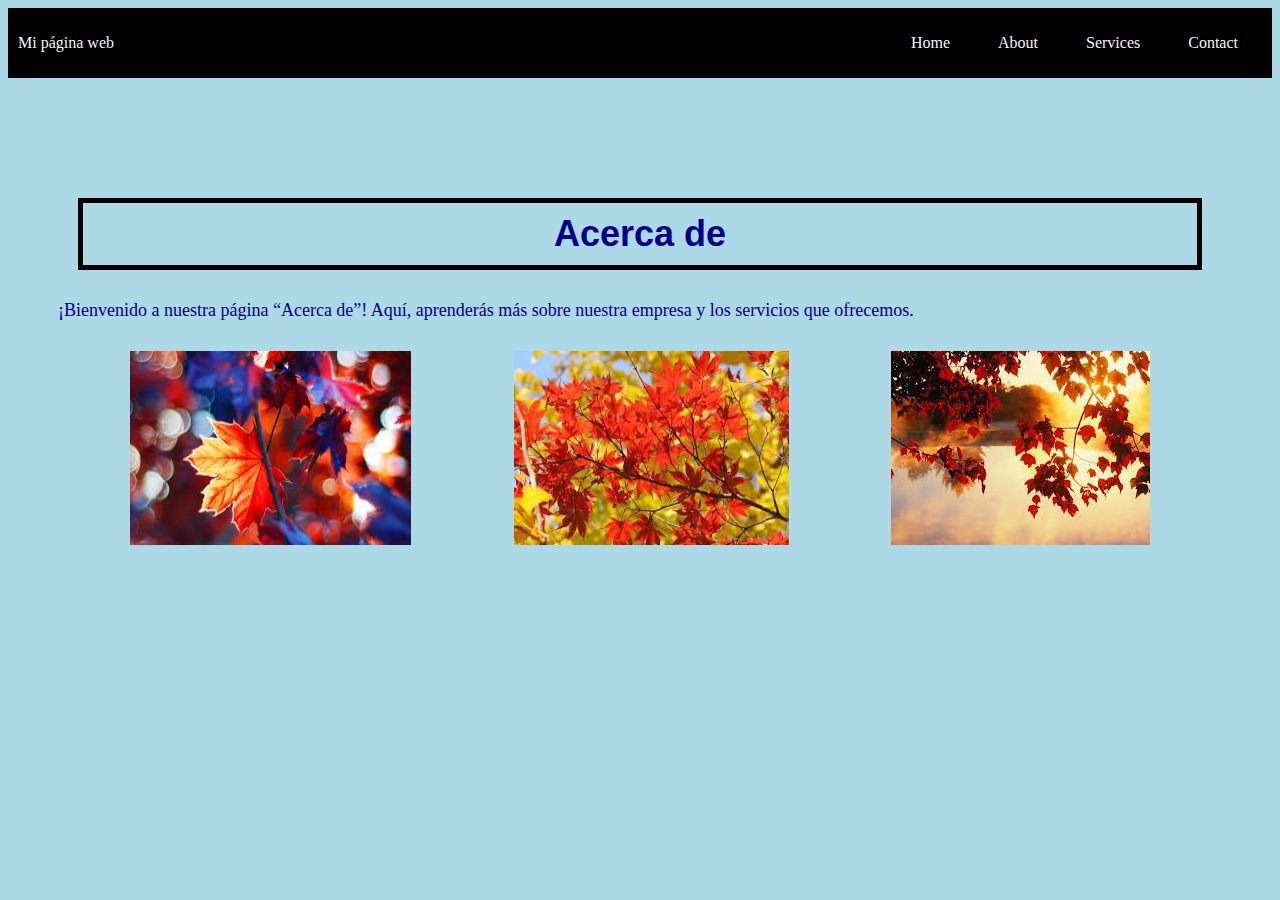
==== about.html @ bb5bfe58 "Initial commit" ====
<!DOCTYPE html>
<html>
  <head>
    <title>Mi Primer Website</title>
  </head> <link rel="stylesheet" type="text/css" href="styles.css">
  <body>
    <div class="container-nav">
      <nav class="navbar" role="navigation">
        <a href="#" class="brand">Mi página web</a>
        <ul class="nav-links">
          <li><a href="index.html">Home</a></li>
          <li><a href="about.html">About</a></li>
          <li><a href="services.html">Services</a></li>
          <li><a href="contact.html">Contact</a></li>
       </ul>
      </nav>
      <button class="button-menu-toggle">Menu</button>
    </div>
    <div class="container">
      
        <h1>Acerca de</h1>
        <p>¡Bienvenido a nuestra página “Acerca de”! Aquí, aprenderás más sobre nuestra empresa y los servicios que ofrecemos.</p>
        <div class="imagenes">
        <img src="pic1.jpeg" alt="Descripción de la imagen 1" />
        <img src="pic2.jpeg" alt="Descripción de la imagen 2" />
        <img src="pic3.jpeg" alt="Descripción de la imagen 3" />
        </div>
    </div>
   
    <script src="script.js"></script>
</body>
</html>
---- styles.css ----
.container {
    /* max-width: 800px; */
    margin: auto;
    padding: 20px;
}

.row {
    display: flex;
    flex-wrap: wrap;
    margin: 10px;
}

.column {
  flex: 1;
  padding: 10px;
}
.imagenes {
    display: flex;
    flex-wrap: wrap;
    flex-direction: row;
    /* align-content: stretch; */
    justify-content: space-evenly;
}
.video {
  display: flex;
  flex-wrap: nowrap;
  flex-direction: column;
  /* align-content: stretch; */
  justify-content: space-evenly;
}

footer {
  display: flex;
  flex-wrap: wrap;
  flex-direction: column;
  /* align-content: stretch; */
  place-content: center center;
}

footer p {
  font-size: smaller;
}

body {background-image: url('wp.jpeg');
    background-repeat: no-repeat;
    background-size: cover;
    background-attachment: fixed;
    background-color: lightblue;
    color: darkblue
}

h1 {
    font-family: 'Arial', sans-serif;
    font-size: 36px;
    text-align:center;
    padding: 10px;
    border: 5px solid black;
    margin: 100px 50px 0px 50px;
}
p {
    font-family: 'Georgia', serif;
    font-size: 18px;
    padding: 10px;
    margin: 20px;
}

@media (max-width: 600px) {
    .column {
        flex: 100%;
    }
}
.container-nav {
    display: flex;
    padding: 10px;
    height: 50px;
    background-color: black;
  }
  
  
  .navbar {
    display: flex;
    justify-content: space-between;
    width: 100%;
  }
  
  
  .brand {
    display: flex;
    align-items: center;
  }
  
  
  li>a {
    padding: 8px 24px;
  }
  
  
  li {
    list-style-type: none;
  }
  
  
  a {
    color: whitesmoke;
    text-decoration:none;
  }
  
  
  .nav-links {
    display: flex;
    align-items: center;
  }
  
  
  .button-menu-toggle {
    display: none;
  }

  @media (max-width: 768px) {
    .column {
      flex: 100%;
    }
  
  
    .nav-links {
      display: none;
    }
  
  
    .button-menu-toggle {
      display: block;
      background-color: white;
      border:none;
      border-radius: 50px;
      padding: 0 24px;
      font-family: monospace;
      font-weight: bold;
      font-size: 20px;
    }
   
    .nav-links.nav-links-responsive {
      position: absolute;
      display: flex;
      background-color: rgba(20,20,20,0.95);
      width: 100%;
      height: 100%;
      top: 70px;
      left: 0;
      flex-direction: column;
      padding-top: 200px;
      align-items: center;
      gap:70px;
      font-size: 40px;
  
  
    }
  }
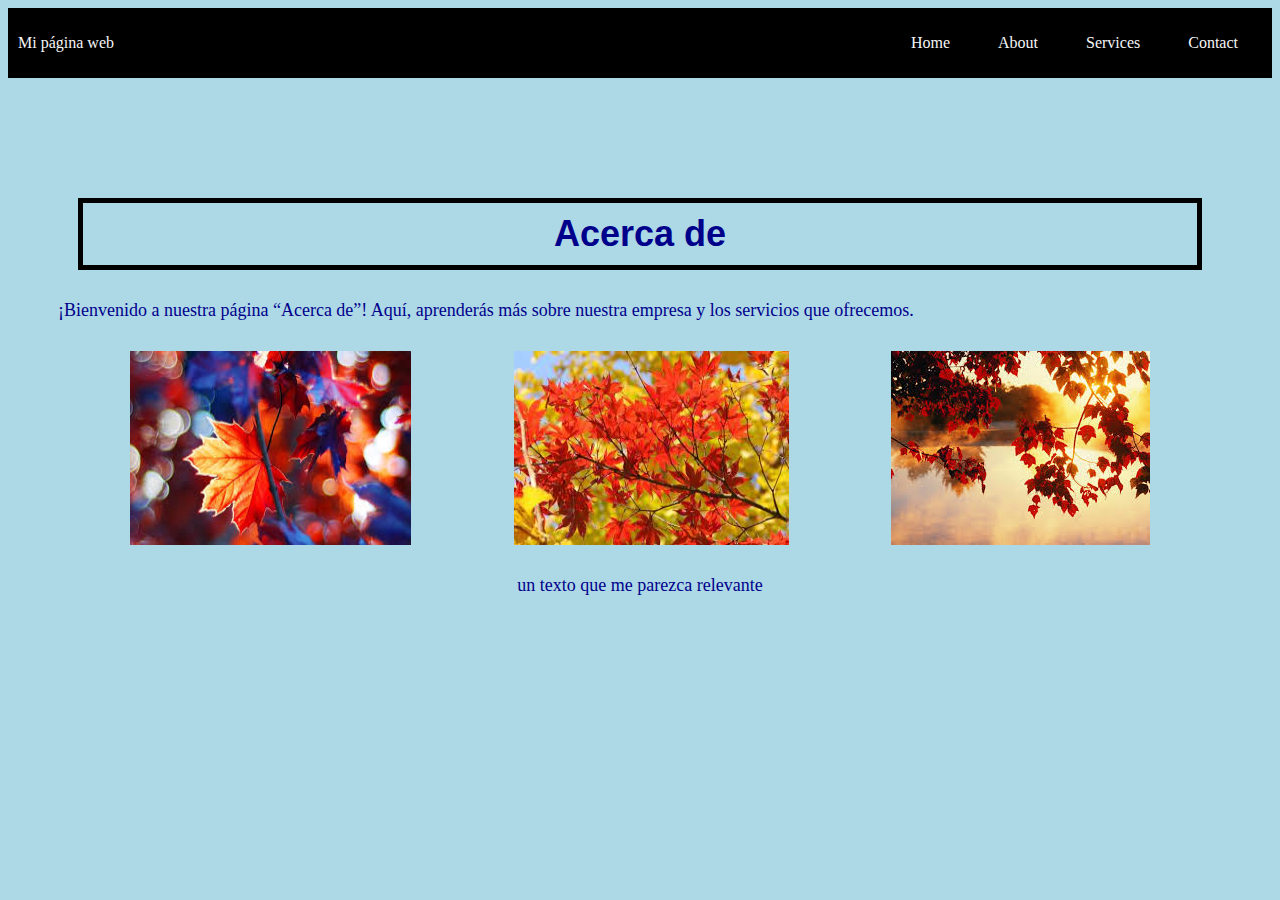
==== commit 4588d82b: "mi primera confirmacion de actualizacion" ====
--- a/about.html
+++ b/about.html
@@ -16,7 +16,7 @@
       </nav>
       <button class="button-menu-toggle">Menu</button>
     </div>
-    <div class="container">
+    <main class="container">
       
         <h1>Acerca de</h1>
         <p>¡Bienvenido a nuestra página “Acerca de”! Aquí, aprenderás más sobre nuestra empresa y los servicios que ofrecemos.</p>
@@ -25,7 +25,10 @@
         <img src="pic2.jpeg" alt="Descripción de la imagen 2" />
         <img src="pic3.jpeg" alt="Descripción de la imagen 3" />
         </div>
-    </div>
+        <div class="greeting"> 
+          <p>un texto que me parezca relevante</p>
+        </div>
+      </main>
    
     <script src="script.js"></script>
 </body>
--- a/styles.css
+++ b/styles.css
@@ -1,3 +1,6 @@
+.greeting {
+  text-align: center;
+}
 .container {
     /* max-width: 800px; */
     margin: auto;
